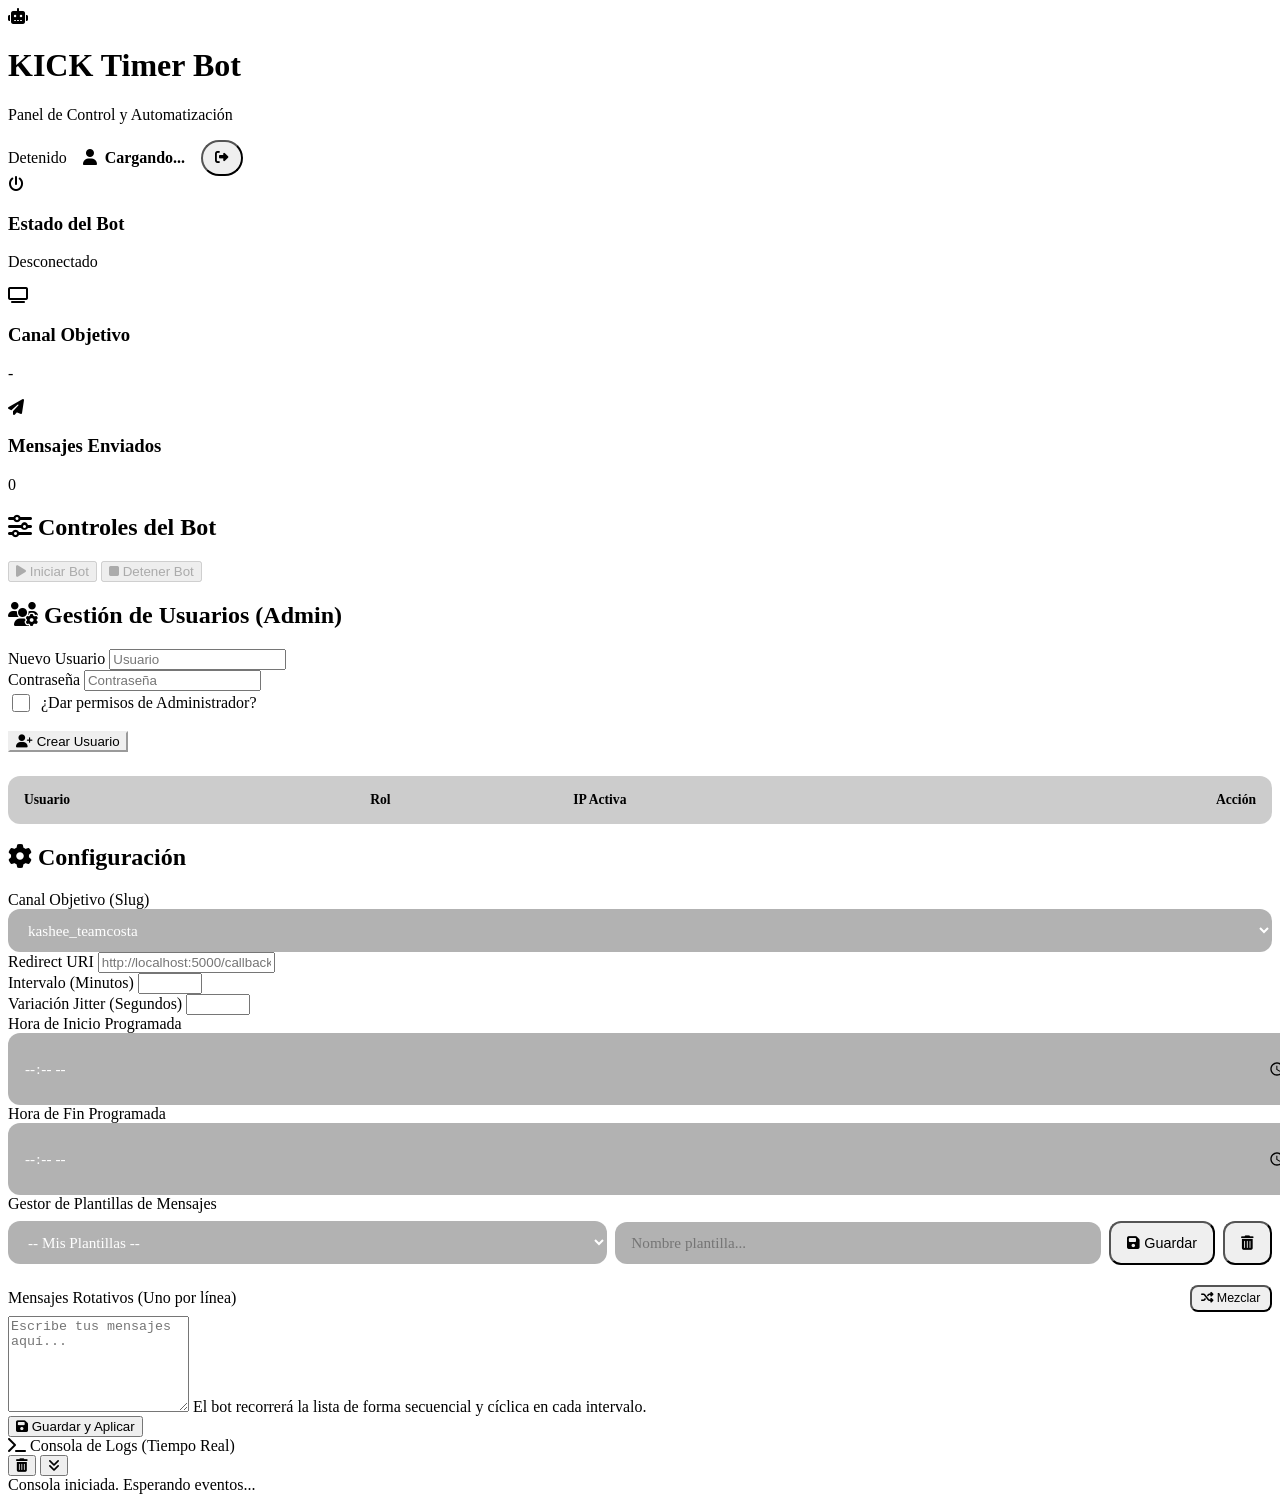
==== Grok/app/static/index.html @ 75702ce7 "Add files via upload" ====
<!DOCTYPE html>
<html lang="es">
<head>
    <meta charset="UTF-8">
    <meta name="viewport" content="width=device-width, initial-scale=1.0">
    <title>Kick Chat Bot Dashboard</title>
    <!-- Google Fonts: Outfit for UI, JetBrains Mono for Console logs -->
    <link rel="preconnect" href="https://fonts.googleapis.com">
    <link rel="preconnect" href="https://fonts.gstatic.com" crossorigin>
    <link href="https://fonts.googleapis.com/css2?family=JetBrains+Mono:wght@400;500&family=Outfit:wght@300;400;600;800&display=swap" rel="stylesheet">
    <!-- FontAwesome for Premium Icons -->
    <link rel="stylesheet" href="https://cdnjs.cloudflare.com/ajax/libs/font-awesome/6.4.0/css/all.min.css">
    <link rel="stylesheet" href="/static/index.css">
</head>
<body>
    <div class="glow-bg"></div>
    <div class="container">
        <!-- Header -->
        <header>
            <div class="logo-area">
                <i class="fa-solid fa-robot logo-icon"></i>
                <div class="logo-text">
                    <h1>KICK <span>Timer Bot</span></h1>
                    <p>Panel de Control y Automatización</p>
                </div>
            </div>
            <div class="user-control-header" style="display: flex; align-items: center; gap: 1rem; flex-wrap: wrap;">
                <div class="status-indicator-wrapper">
                    <span id="bot-status-text" class="status-text">Detenido</span>
                    <span id="bot-status-dot" class="status-dot"></span>
                </div>
                <div class="status-indicator-wrapper" style="background: rgba(255, 255, 255, 0.03);">
                    <i class="fa-solid fa-user" style="color: var(--color-kick);"></i>
                    <span id="username-display" style="font-weight: 600; margin-left: 0.25rem; text-transform: capitalize;">Cargando...</span>
                </div>
                <button id="btn-logout" class="btn btn-secondary" style="padding: 0.5rem 0.75rem; border-radius: 30px; font-size: 0.85rem; height: 36px;" title="Cerrar Sesión">
                    <i class="fa-solid fa-right-from-bracket"></i>
                </button>
            </div>
        </header>

        <!-- Stats Cards Grid -->
        <section class="stats-grid">
            <div class="card stat-card" id="card-status">
                <div class="card-icon"><i class="fa-solid fa-power-off"></i></div>
                <div class="card-content">
                    <h3>Estado del Bot</h3>
                    <p id="stat-status-val">Desconectado</p>
                </div>
            </div>
            <div class="card stat-card" id="card-channel">
                <div class="card-icon"><i class="fa-solid fa-tv"></i></div>
                <div class="card-content">
                    <h3>Canal Objetivo</h3>
                    <p id="stat-channel-val">-</p>
                </div>
            </div>
            <div class="card stat-card" id="card-messages">
                <div class="card-icon"><i class="fa-solid fa-paper-plane"></i></div>
                <div class="card-content">
                    <h3>Mensajes Enviados</h3>
                    <p id="stat-messages-val">0</p>
                </div>
            </div>
        </section>

        <!-- Main Dashboard Content -->
        <main class="dashboard-grid">
            <!-- Left Side: Controls & Config -->
            <section class="panel-section">
                <!-- Controls Card -->
                <div class="card control-card">
                    <h2><i class="fa-solid fa-sliders"></i> Controles del Bot</h2>
                    <div class="control-actions">
                        <button id="btn-start" class="btn btn-primary" disabled>
                            <i class="fa-solid fa-play"></i> Iniciar Bot
                        </button>
                        <button id="btn-stop" class="btn btn-danger" disabled>
                            <i class="fa-solid fa-stop"></i> Detener Bot
                        </button>
                    </div>
                </div>

                <!-- Admin Card (Hidden by default, shown for is_admin users) -->
                <div id="admin-card" class="card config-card hidden" style="border-color: rgba(6, 182, 212, 0.25);">
                    <h2><i class="fa-solid fa-users-gear" style="color: var(--color-info);"></i> Gestión de Usuarios (Admin)</h2>
                    <form id="admin-user-form" onsubmit="event.preventDefault();" style="margin-bottom: 1.5rem;">
                        <div class="form-row-grid">
                            <div class="form-group">
                                <label for="admin_new_username">Nuevo Usuario</label>
                                <input type="text" id="admin_new_username" placeholder="Usuario" required autocomplete="off">
                            </div>
                            <div class="form-group">
                                <label for="admin_new_password">Contraseña</label>
                                <input type="password" id="admin_new_password" placeholder="Contraseña" required autocomplete="off">
                            </div>
                        </div>
                        <div style="display: flex; align-items: center; gap: 0.5rem; margin-bottom: 1rem;">
                            <input type="checkbox" id="admin_is_admin" style="accent-color: var(--color-kick); width: 18px; height: 18px; cursor: pointer;">
                            <label for="admin_is_admin" style="cursor: pointer; user-select: none;">¿Dar permisos de Administrador?</label>
                        </div>
                        <button type="submit" id="btn-create-user" class="btn btn-secondary btn-block" style="border-color: var(--color-info); color: var(--color-info);">
                            <i class="fa-solid fa-user-plus"></i> Crear Usuario
                        </button>
                    </form>
                    <div class="admin-table-wrapper" style="max-height: 250px; overflow-y: auto; background: rgba(0,0,0,0.2); border-radius: 12px; border: 1px solid var(--border-color); padding: 0.5rem;">
                        <table style="width: 100%; border-collapse: collapse; text-align: left; font-size: 0.85rem;">
                            <thead>
                                <tr style="border-bottom: 1px solid var(--border-color); color: var(--color-text-sub);">
                                    <th style="padding: 0.5rem;">Usuario</th>
                                    <th style="padding: 0.5rem;">Rol</th>
                                    <th style="padding: 0.5rem;">IP Activa</th>
                                    <th style="padding: 0.5rem; text-align: right;">Acción</th>
                                </tr>
                            </thead>
                            <tbody id="admin-users-list">
                                <!-- Cargado dinámicamente -->
                            </tbody>
                        </table>
                    </div>
                </div>

                <!-- Config Form Card -->
                <div class="card config-card">
                    <h2><i class="fa-solid fa-gear"></i> Configuración</h2>
                    <form id="config-form" onsubmit="event.preventDefault();">
                        <div class="form-row-grid">
                            <div class="form-group">
                                <label for="channel_slug">Canal Objetivo (Slug)</label>
                                <select id="channel_slug" style="background: rgba(0, 0, 0, 0.3); border: 1px solid var(--border-color); border-radius: 12px; padding: 0.75rem 1rem; color: #fff; font-family: var(--font-ui); font-size: 0.95rem; outline: none; width: 100%; transition: var(--transition-fast);">
                                    <option value="kashee_teamcosta">kashee_teamcosta</option>
                                    <option value="cryptocosta">cryptocosta</option>
                                    <option value="__custom__">Otro canal...</option>
                                </select>
                                <input type="text" id="channel_slug_custom" placeholder="Escribe el slug del canal" autocomplete="off" style="display:none; margin-top: 0.5rem; background: rgba(0, 0, 0, 0.3); border: 1px solid var(--border-color); border-radius: 12px; padding: 0.75rem 1rem; color: #fff; font-family: var(--font-ui); font-size: 0.95rem; outline: none; width: 100%; transition: var(--transition-fast);">
                            </div>
                            <div class="form-group">
                                <label for="redirect_uri">Redirect URI</label>
                                <input type="text" id="redirect_uri" placeholder="http://localhost:5000/callback" required autocomplete="off">
                            </div>
                        </div>

                        <div class="form-row-grid">
                            <div class="form-group">
                                <label for="interval_minutes">Intervalo (Minutos)</label>
                                <input type="number" id="interval_minutes" min="1" max="1440" required>
                            </div>
                            <div class="form-group">
                                <label for="jitter_seconds">Variación Jitter (Segundos)</label>
                                <input type="number" id="jitter_seconds" min="0" max="3600" required>
                            </div>
                        </div>

                        <!-- Automatización y Scheduler -->
                        <div class="form-row-grid">
                            <div class="form-group">
                                <label for="schedule_start">Hora de Inicio Programada</label>
                                <input type="time" id="schedule_start" style="background: rgba(0, 0, 0, 0.3); border: 1px solid var(--border-color); border-radius: 12px; padding: 0.75rem 1rem; color: #fff; font-family: var(--font-ui); font-size: 0.95rem; outline: none; width: 100%; height: 48px; transition: var(--transition-fast);">
                            </div>
                            <div class="form-group">
                                <label for="schedule_stop">Hora de Fin Programada</label>
                                <input type="time" id="schedule_stop" style="background: rgba(0, 0, 0, 0.3); border: 1px solid var(--border-color); border-radius: 12px; padding: 0.75rem 1rem; color: #fff; font-family: var(--font-ui); font-size: 0.95rem; outline: none; width: 100%; height: 48px; transition: var(--transition-fast);">
                            </div>
                        </div>

                        <!-- Gestor de Plantillas de Mensajes -->
                        <div class="form-row" style="margin-bottom: 1.25rem;">
                            <label style="display:block; margin-bottom: 0.5rem;">Gestor de Plantillas de Mensajes</label>
                            <div style="display: flex; gap: 0.5rem; align-items: center; flex-wrap: wrap;">
                                <select id="msg-template" style="flex: 1.5; min-width: 150px; background: rgba(0, 0, 0, 0.3); border: 1px solid var(--border-color); border-radius: 12px; padding: 0.75rem 1rem; color: #fff; font-family: var(--font-ui); font-size: 0.95rem; outline: none; transition: var(--transition-fast);">
                                    <option value="">-- Mis Plantillas --</option>
                                </select>
                                <input type="text" id="new-template-name" placeholder="Nombre plantilla..." style="flex: 1.2; min-width: 120px; background: rgba(0, 0, 0, 0.3); border: 1px solid var(--border-color); border-radius: 12px; padding: 0.75rem 1rem; color: #fff; font-family: var(--font-ui); font-size: 0.95rem; outline: none; transition: var(--transition-fast);" autocomplete="off">
                                <button type="button" id="btn-save-template" class="btn btn-secondary" style="padding: 0.75rem 1rem; border-radius: 12px; font-size: 0.9rem;" title="Guardar contenido actual como plantilla">
                                    <i class="fa-solid fa-floppy-disk"></i> Guardar
                                </button>
                                <button type="button" id="btn-delete-template" class="btn btn-danger" style="padding: 0.75rem 1rem; border-radius: 12px; font-size: 0.9rem; min-width: 48px;" title="Eliminar plantilla seleccionada">
                                    <i class="fa-solid fa-trash-can"></i>
                                </button>
                            </div>
                        </div>

                        <div class="form-row">
                            <div class="form-group">
                                <div style="display: flex; justify-content: space-between; align-items: center; margin-bottom: 0.25rem;">
                                    <label for="messages">Mensajes Rotativos (Uno por línea)</label>
                                    <div style="display: flex; gap: 0.5rem;">
                                        <button type="button" id="btn-shuffle-messages" class="btn btn-secondary" style="padding: 0.3rem 0.6rem; border-radius: 8px; font-size: 0.78rem; height: auto;" title="Mezclar líneas aleatoriamente">
                                            <i class="fa-solid fa-shuffle"></i> Mezclar
                                        </button>
                                    </div>
                                </div>
                                <textarea id="messages" rows="6" placeholder="Escribe tus mensajes aquí..." required></textarea>
                                <span class="help-text">El bot recorrerá la lista de forma secuencial y cíclica en cada intervalo.</span>
                            </div>
                        </div>

                        <button type="submit" id="btn-save-config" class="btn btn-success btn-block">
                            <i class="fa-solid fa-floppy-disk"></i> Guardar y Aplicar
                        </button>
                    </form>
                </div>
            </section>

            <!-- Right Side: Terminal Logs -->
            <section class="panel-section terminal-section">
                <div class="card terminal-card">
                    <div class="terminal-header">
                        <div class="terminal-title">
                            <i class="fa-solid fa-terminal"></i> Consola de Logs (Tiempo Real)
                        </div>
                        <div class="terminal-actions">
                            <button id="btn-clear-logs" class="btn-terminal-action" title="Limpiar pantalla">
                                <i class="fa-solid fa-trash-can"></i>
                            </button>
                            <button id="btn-scroll-toggle" class="btn-terminal-action active" title="Desplazamiento automático">
                                <i class="fa-solid fa-angles-down"></i>
                            </button>
                        </div>
                    </div>
                    <div id="terminal-body" class="terminal-body">
                        <div class="log-line log-system">Consola iniciada. Esperando eventos...</div>
                    </div>
                </div>
            </section>
        </main>
    </div>

    <!-- Alert Banner / Toasts Container -->
    <div id="toast-container" class="toast-container"></div>

    <script src="/static/index.js"></script>
</body>
</html>
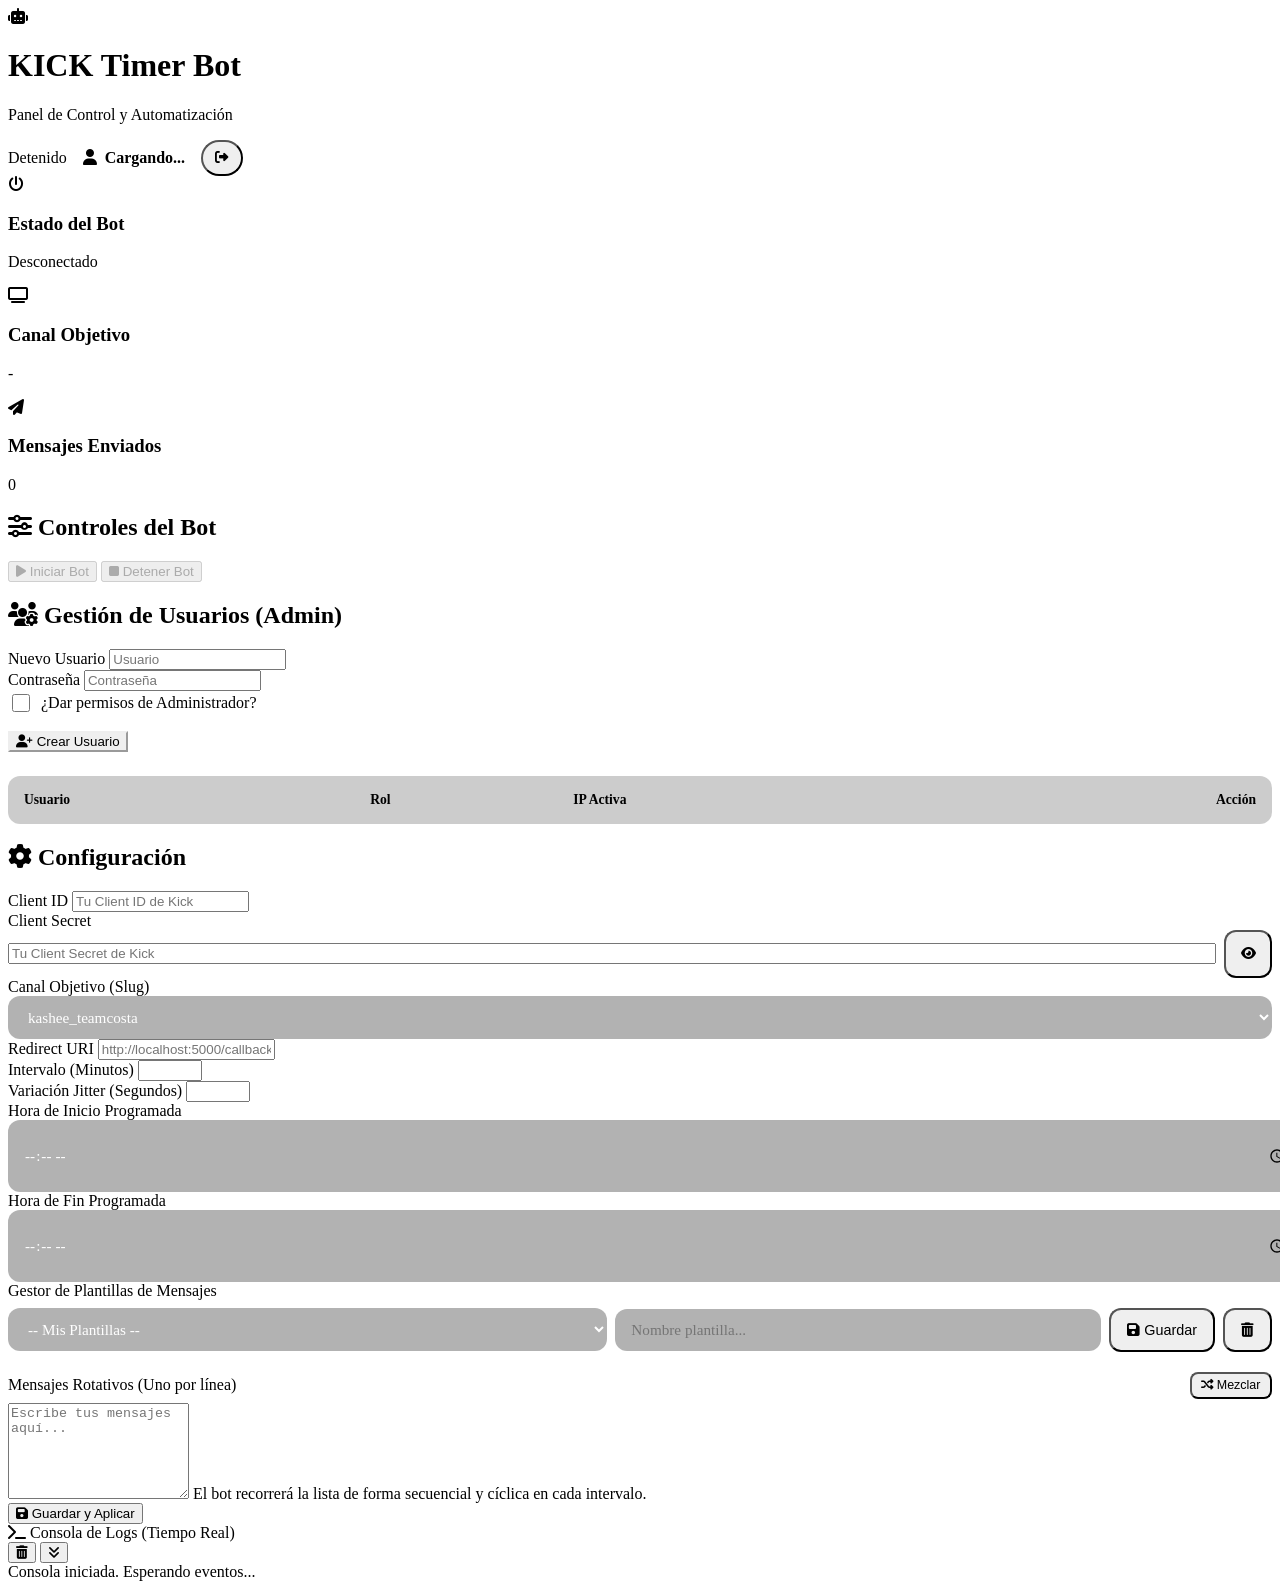
==== commit a5e98e4f: "Add client ID and secret fields to the application configuration Add new input fields for client ID " ====
--- a/Grok/app/static/index.html
+++ b/Grok/app/static/index.html
@@ -126,6 +126,21 @@
                     <form id="config-form" onsubmit="event.preventDefault();">
                         <div class="form-row-grid">
                             <div class="form-group">
+                                <label for="client_id">Client ID</label>
+                                <input type="text" id="client_id" placeholder="Tu Client ID de Kick" autocomplete="off">
+                            </div>
+                            <div class="form-group">
+                                <label for="client_secret">Client Secret</label>
+                                <div style="display: flex; gap: 0.5rem; align-items: center;">
+                                    <input type="password" id="client_secret" placeholder="Tu Client Secret de Kick" autocomplete="off" style="flex: 1;">
+                                    <button type="button" id="btn-toggle-secret" class="btn btn-secondary" style="padding: 0.75rem; border-radius: 12px; height: 48px; min-width: 48px;" title="Mostrar/Ocultar Secret">
+                                        <i class="fa-solid fa-eye"></i>
+                                    </button>
+                                </div>
+                            </div>
+                        </div>
+                        <div class="form-row-grid">
+                            <div class="form-group">
                                 <label for="channel_slug">Canal Objetivo (Slug)</label>
                                 <select id="channel_slug" style="background: rgba(0, 0, 0, 0.3); border: 1px solid var(--border-color); border-radius: 12px; padding: 0.75rem 1rem; color: #fff; font-family: var(--font-ui); font-size: 0.95rem; outline: none; width: 100%; transition: var(--transition-fast);">
                                     <option value="kashee_teamcosta">kashee_teamcosta</option>
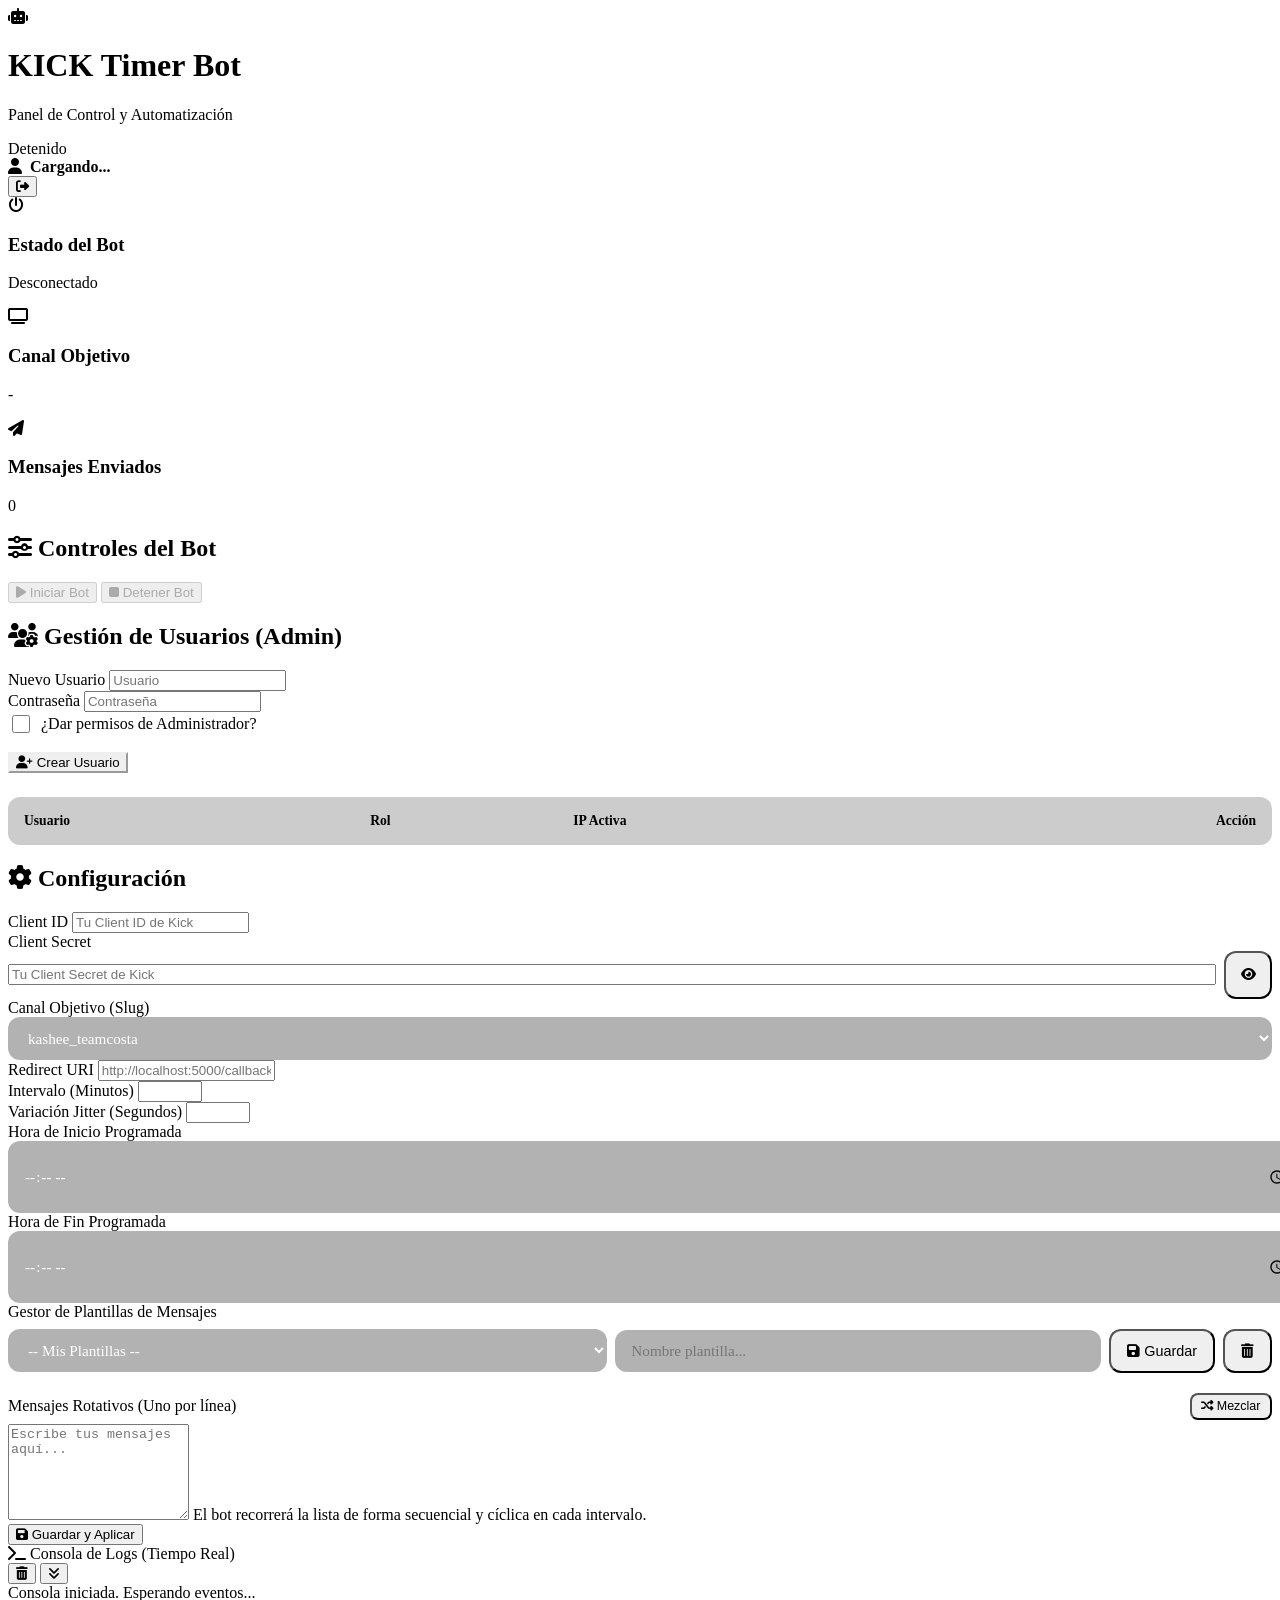
==== commit 9e967ece: "Adapt user dashboard for a mobile app-like experience Implements PWA features, mobile-specific styli" ====
--- a/Grok/app/static/index.html
+++ b/Grok/app/static/index.html
@@ -2,8 +2,14 @@
 <html lang="es">
 <head>
     <meta charset="UTF-8">
-    <meta name="viewport" content="width=device-width, initial-scale=1.0">
+    <meta name="viewport" content="width=device-width, initial-scale=1.0, viewport-fit=cover">
+    <meta name="theme-color" content="#53fc18">
+    <meta name="mobile-web-app-capable" content="yes">
+    <meta name="apple-mobile-web-app-capable" content="yes">
+    <meta name="apple-mobile-web-app-status-bar-style" content="black-translucent">
+    <meta name="apple-mobile-web-app-title" content="KickBot">
     <title>Kick Chat Bot Dashboard</title>
+    <link rel="manifest" href="/static/manifest.json">
     <!-- Google Fonts: Outfit for UI, JetBrains Mono for Console logs -->
     <link rel="preconnect" href="https://fonts.googleapis.com">
     <link rel="preconnect" href="https://fonts.gstatic.com" crossorigin>
@@ -21,10 +27,10 @@
                 <i class="fa-solid fa-robot logo-icon"></i>
                 <div class="logo-text">
                     <h1>KICK <span>Timer Bot</span></h1>
-                    <p>Panel de Control y Automatización</p>
-                </div>
-            </div>
-            <div class="user-control-header" style="display: flex; align-items: center; gap: 1rem; flex-wrap: wrap;">
+                    <p class="logo-subtitle">Panel de Control y Automatización</p>
+                </div>
+            </div>
+            <div class="user-control-header">
                 <div class="status-indicator-wrapper">
                     <span id="bot-status-text" class="status-text">Detenido</span>
                     <span id="bot-status-dot" class="status-dot"></span>
@@ -33,14 +39,14 @@
                     <i class="fa-solid fa-user" style="color: var(--color-kick);"></i>
                     <span id="username-display" style="font-weight: 600; margin-left: 0.25rem; text-transform: capitalize;">Cargando...</span>
                 </div>
-                <button id="btn-logout" class="btn btn-secondary" style="padding: 0.5rem 0.75rem; border-radius: 30px; font-size: 0.85rem; height: 36px;" title="Cerrar Sesión">
+                <button id="btn-logout" class="btn btn-secondary btn-icon" title="Cerrar Sesión">
                     <i class="fa-solid fa-right-from-bracket"></i>
                 </button>
             </div>
         </header>
 
-        <!-- Stats Cards Grid -->
-        <section class="stats-grid">
+        <!-- Stats Cards Grid — visible on all tabs on mobile (tab: estado) -->
+        <section class="stats-grid" data-tab-section="estado">
             <div class="card stat-card" id="card-status">
                 <div class="card-icon"><i class="fa-solid fa-power-off"></i></div>
                 <div class="card-content">
@@ -67,9 +73,9 @@
         <!-- Main Dashboard Content -->
         <main class="dashboard-grid">
             <!-- Left Side: Controls & Config -->
-            <section class="panel-section">
-                <!-- Controls Card -->
-                <div class="card control-card">
+            <section class="panel-section" data-tab-section="config">
+                <!-- Controls Card — on mobile shown in "estado" tab -->
+                <div class="card control-card" data-tab-section="estado">
                     <h2><i class="fa-solid fa-sliders"></i> Controles del Bot</h2>
                     <div class="control-actions">
                         <button id="btn-start" class="btn btn-primary" disabled>
@@ -218,7 +224,7 @@
             </section>
 
             <!-- Right Side: Terminal Logs -->
-            <section class="panel-section terminal-section">
+            <section class="panel-section terminal-section" data-tab-section="consola">
                 <div class="card terminal-card">
                     <div class="terminal-header">
                         <div class="terminal-title">
@@ -244,6 +250,22 @@
     <!-- Alert Banner / Toasts Container -->
     <div id="toast-container" class="toast-container"></div>
 
+    <!-- Mobile Bottom Navigation Bar -->
+    <nav class="mobile-bottom-nav" id="mobile-bottom-nav">
+        <button class="mobile-nav-btn active" data-tab="estado">
+            <i class="fa-solid fa-house"></i>
+            <span>Estado</span>
+        </button>
+        <button class="mobile-nav-btn" data-tab="config">
+            <i class="fa-solid fa-gear"></i>
+            <span>Config</span>
+        </button>
+        <button class="mobile-nav-btn" data-tab="consola">
+            <i class="fa-solid fa-terminal"></i>
+            <span>Consola</span>
+        </button>
+    </nav>
+
     <script src="/static/index.js"></script>
 </body>
 </html>
